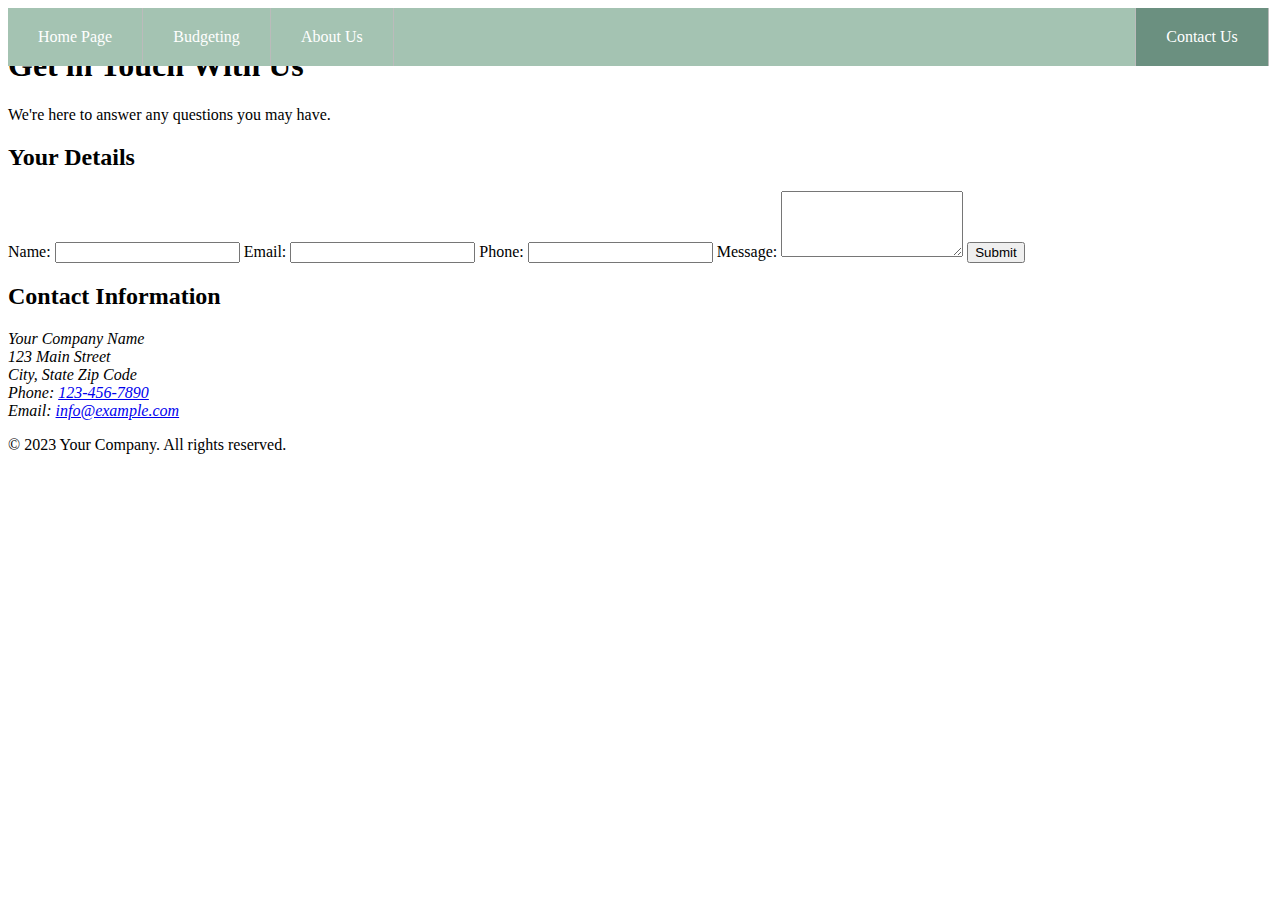
==== contactus.html @ fef7c1fa "Initial commit" ====
<!DOCTYPE html>
<html lang="en">

<head>
	<meta charset="UTF-8">
	<meta name="viewport"
		content="width=device-width, initial-scale=1.0">
	<link rel="stylesheet" href="styles.css">
	<title>Contact us Page</title>
</head>

<body>
    <header>
        <div class = "container">
            <nav>
                <ul>
                    <li><a href="home.html">Home Page</a></li>
                    <li><a href="budgeting.html">Budgeting</a></li>
                    <li><a href="aboutus.html">About Us</a></li>
                    <li><a class = "active" href="contactus.html">Contact Us</a></li>
                </ul>
            </nav>
        </div>
    </header>
	<!-- Header section -->

	<!-- banner section -->
	<section class="banner">
		<img src=
"https://media.geeksforgeeks.org/wp-content/uploads/20230822131732/images.png"
			alt="Welcome to our Contact Us page">
		<h1>Get in Touch With Us</h1>
		<p>
		We're here to answer any questions you may have.
		</p>
	</section>

	<!-- Contact form -->
	<section class="contact-form">
		<div class="form-container">
			<h2>Your Details</h2>
			<form action="#" method="POST">

				<label for="name">Name: </label>
				<input type="text" id="name" name="name" required>

				<label for="email">Email: </label>
				<input type="email" id="email" name="email" required>

				<label for="phone">Phone: </label>
				<input type="tel" id="phone" name="phone">

				<label for="message">Message: </label>
				<textarea id="message" name="message" rows="4" required></textarea>

				<button type="submit" class="submit-button">Submit</button>
			</form>
		</div>
	</section>

	<!-- Company contact info -->
	<section class="contact-info">
		<h2>Contact Information</h2>
		<address>
			Your Company Name<br>
			123 Main Street<br>
			City, State Zip Code<br>
			Phone: <a href="tel:1234567890">123-456-7890</a><br>
			Email: <a href="mailto:info@example.com">info@example.com</a>
		</address>
	</section>

	<!-- Footer section -->
	<footer>
		<p>
		© 2023 Your Company. All rights reserved.
		</p>
	</footer>
	<script src="script.js"></script>
</body>

</html>
---- styles.css ----
ul {
    list-style-type: none;
    margin: 0;
    padding: 0;
    overflow: hidden;
    background-color: #A4C3B2;
    position: fixed;
    width: 98.5%;
  }
  
  li {
    float:left;
    border-right: 1px solid #bbb;

  }
  
  li a {
    display: block;
    color: white;
    text-align: center;
    padding: 20px 30px;
    text-decoration: none;
  }
  
  /* Change the link color to #111 (black) on hover */
  li a:hover {
    background-color: #6B9080;
  }

  .active {
    background-color: #6B9080;
  }

  
  li:last-child {
    float: right;
    border-left: 1px solid #bbb;
    padding-right: 0px;
  }

  body {
    font-family: poppins;
  }
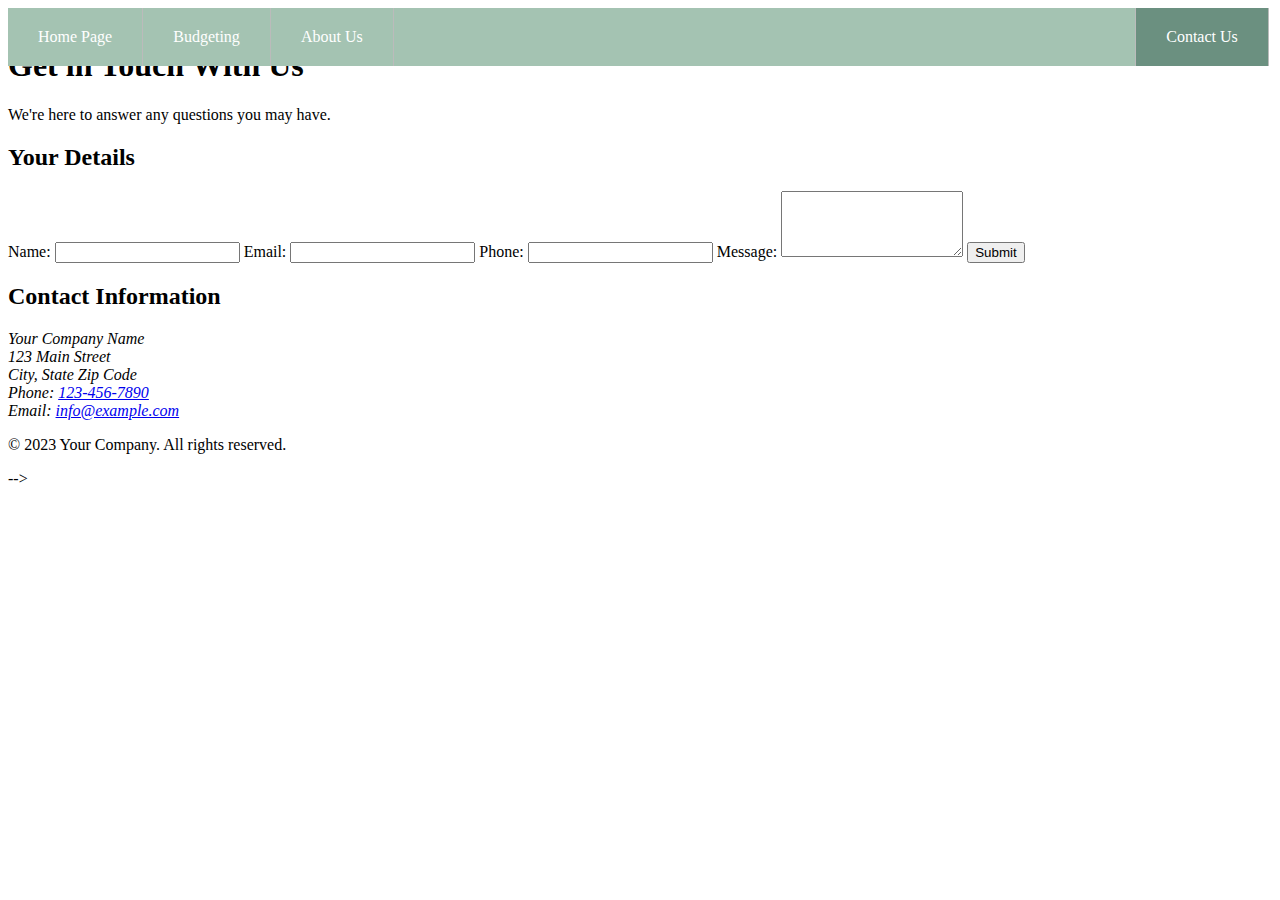
==== commit e3debea3: "Fixes" ====
--- a/contactus.html
+++ b/contactus.html
@@ -79,4 +79,4 @@
 	<script src="script.js"></script>
 </body>
 
-</html>
+</html> -->
